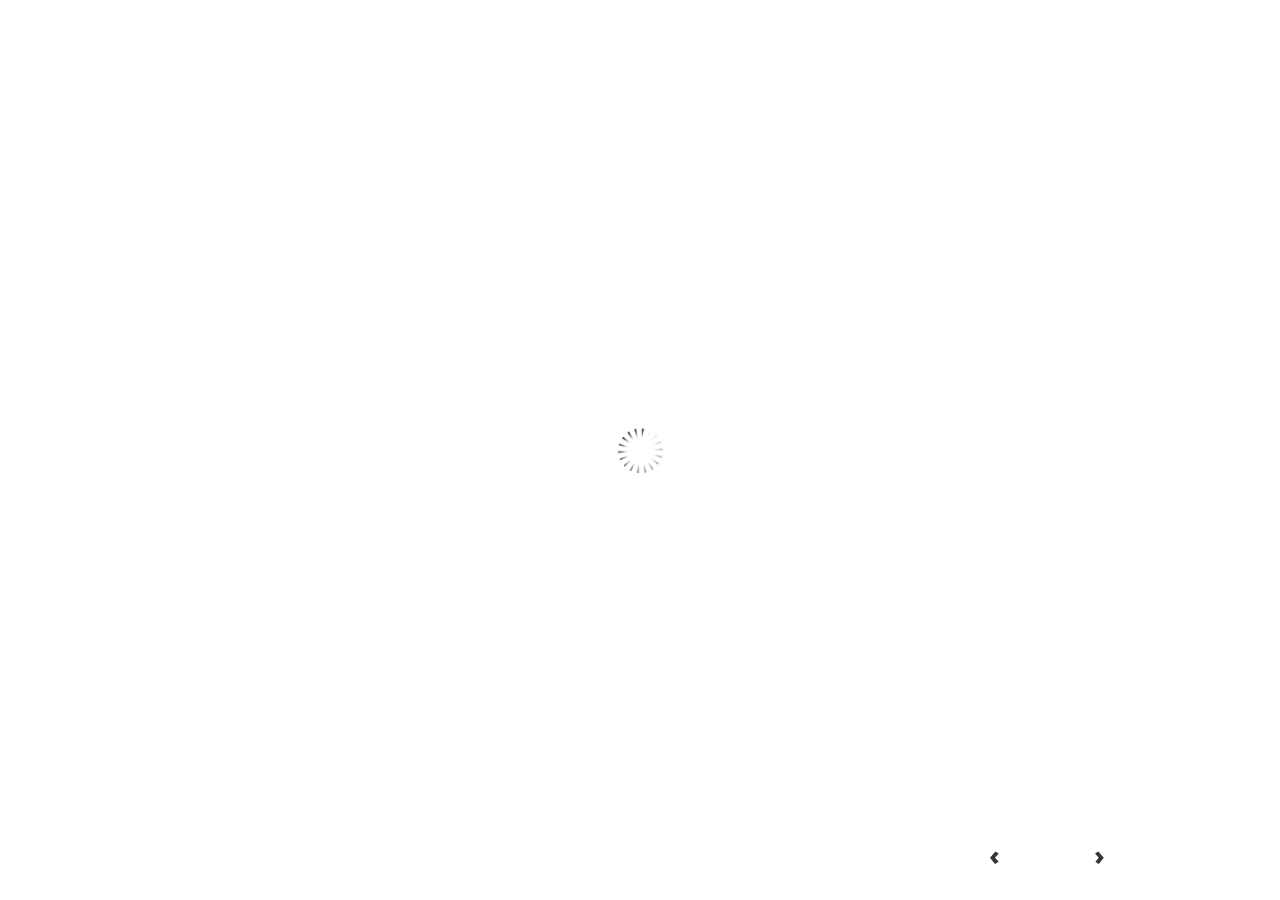
==== index.html @ 719ea782 "cardiac" ====
<!DOCTYPE HTML>
<html style="height: 100%;" lang="en-US">
<head>
    
    <meta http-equiv="Content-Type" content="text/html;charset=utf-8">
    <!-- Created using Storyline 3 - http://www.articulate.com  -->
    <!-- version: 3.17.27621.0 -->

    <title>The cardiac cycle2</title>
    <style>
        body {
            background: #ffffff;
            overflow: hidden;
        }

        html, body, table {
            height: 100%;
            width: 100%;
            margin: 0;
            padding: 0;
            border: 0;
        }

        table td {
            vertical-align: middle;
            text-align: center;
        }

        #nosupport {
            background: #f5f5f5;
            margin: 50px 65px;
            border: 1px solid #d5d5d5;
            width: calc(100% - 130px);
            height: calc(100% - 100px);
        }

        p {
            font-family: 'Helvetica Neue', Helvetica, Arial, Verdana, sans-serif;
            font-size: 12pt;
            color: #303030;
        }

        a {
            color: #2D9DDA;
            text-decoration: none !important;
        }

    </style>
    <script>
        var html5Supported = true;

    </script>
    <!--[if lte IE 9]><script>html5Supported = false;</script><![endif]-->

    <script type="text/javascript">

        function routePlayer() {

            var settings = {
                lmsEnabled: false,
                tincanEnabled: false,
                aoEnabled: false,
                runtimeOrder: [{"type":"html5","url":"story_html5.html"},{"type":"flash","url":"story_flash.html"}],
                warnOnCommitFail: false
            };

            var PARAM_WARN_ON_COMMIT = {name: 'warncommit', value: 1},
                    PARAM_LMS = {name: 'lms', value: 1},
                    PARAM_TINCAN = {name: 'tincan', value: true},
                    PARAM_AO = {name: 'aosupport', value: true};

            var detection = {
                agent: navigator.userAgent,

                flashEnabled: function() {
                    var description, version, flashAX,
                            plugin = navigator.plugins["Shockwave Flash"];

                    if (plugin != null) {
                        description = plugin.description.split(" ");
                        version = Number(description[description.length - 2]);

                        return (version >= 10) || isNaN(version);
                    } else {
                        try {
                            flashAX = new ActiveXObject("ShockwaveFlash.ShockwaveFlash.10");
                            return (flashAX != null);
                        } catch (e) {
                        }
                    }

                    return false;
                },
				
                isFlashWaiting: function() {
                    var html = '',
                    divFlash = document.getElementById('flashCheck'),
                    player;

                    html += '<object width="100px" height="100px" id="player" type="application/x-shockwave-flash">';
                    html += '<param name="name" value="player" />';
                    html += '<param name="wmode" value="opaque" />';
                    html += '<param name="allowScriptAccess" value="always" />';
                    html += '</object>';

                    divFlash.innerHTML = html;
                    player = document.getElementById('player');

                    return player != null && player.getBoundingClientRect().width > 0;
                },

                html5Enabled: function() {
                    return html5Supported;
                },

                ampEnabled: function() {
                    return ((this.isIOS() && this.isIPad()) || this.isAndroid());
                },

                isIOS: function() {
                    return (this.agent.indexOf("AppleWebKit/") > -1 && this.agent.indexOf("Mobile/") > -1)
                },

                isAndroid: function() {
                    return (this.agent.indexOf("Android") > -1);
                },

                isIPad: function() {
                    return (this.agent.indexOf("iPad") > -1);
                },

                isEdge: function() {
                    var hasGlCapability = (function() {
                        var canv = document.createElement('canvas'),
                            gl = canv.getContext('webgl') || canv.getContext('experimental-webgl');
                        canv = null;
                        return gl != null;
                    }());
                    return window.MSBlobBuilder != null && window.msCrypto == null && hasGlCapability;
                }
            };

            var router = {

                init: function() {
                    var i, url, launchInfo,
                        redirected = false,
                        order = settings.runtimeOrder,
                        launchMap = {
                            flash: {
                                isEnabled: 'flashEnabled',
                                getParams: 'getFlashParams',
                                delim: '?'
                            },
                            html5: {
                                isEnabled: 'html5Enabled',
                                getParams: 'getHtml5Params',
                                delim: '?'
                            },
                            amp: {
                                isEnabled: 'ampEnabled',
                                getParams: 'getAmpParams',
                                delim: '#'
                            }
                        };

                    if (document.location.search.toLowerCase().indexOf('forceflash') != -1) {
                        this.moveFlashToStartOfOrder(order);
                    }

                    for (i = 0; i < order.length; i++) {
                        launchInfo = launchMap[order[i].type];
                        url = order[i].url;

                        if (detection[launchInfo.isEnabled]()) {
                            this.redirect(url, this[launchInfo.getParams](), launchInfo.delim);
                            redirected = true;
                            break;
                        }
                    }

                    if (!redirected) {
                        if (
                            detection.isEdge() &&
                            order[0].type === 'flash' &&
                            detection.isFlashWaiting()
                        ) {
                            launchInfo = launchMap[order[0].type];
                            url = order[0].url;
                            this.redirect(url, this[launchInfo.getParams](), launchInfo.delim);
                        } else {
                            document.getElementById('nosupport').style.visibility = 'visible';
                        }
                    }
                },

                moveFlashToStartOfOrder: function (order) {
                    var i,
                        flashIndex = -1;
                    for (i = 0; i < order.length; i++) {
                        if (order[i].type == "flash") {
                            flashIndex = i;
                            break;
                        }
                    }
                    if (flashIndex != -1) {
                        order.splice(0, 0, order.splice(flashIndex, 1)[0]);
                    }
                },

                getQueryString: function (params) {
                    params = params || [];
                    var i,
                            queryString = document.location.search.substr(1),
                            paramArr = queryString.length > 0 ? queryString.split('&') : [];

                    for (i = 0; i < params.length; i++) {
                        paramArr.push([params[i].name, params[i].value].join('='));
                    }

                    return paramArr.join('&');
                },

                formatUrl: function (url, params, delim) {
                    delim = delim || '?';

                    var queryString = this.getQueryString(params);

                    if (queryString != null && queryString.length > 0) {
                        return [url, queryString].join(delim);
                    }

                    return url;
                },

                redirect: function (url, params, delim) {
                    window.location.replace(this.formatUrl(url, params, delim));
                },

                getFlashParams: function () {
                    return [];
                },

                getHtml5Params: function () {
                    var params = [];
                    if (settings.tincanEnabled) {
                        params.push(PARAM_TINCAN);
                    } else if (settings.lmsEnabled) {
                        params.push(PARAM_LMS);
                        if (settings.warnOnCommitFail) {
                            params.push(PARAM_WARN_ON_COMMIT);
                        }
                    }

                    return params;
                },

                getAmpParams: function () {
                    var tincanProto = settings.aoEnabled || settings.tincanEnabled,
                            params = [];
                    // build AMP params
                    if (tincanProto) {
                        params.push(PARAM_TINCAN);
                        if (settings.aoEnabled) {
                            params.push(PARAM_AO);
                        }
                    }
                    return params;
                }
            };

            router.init();
        };

    </script>
</head>
<body onload="routePlayer()" style="height: 100%;">
<div id="nosupport" style="visibility: hidden;">
    <table>
        <tr>
            <td>
                <p>
                    <svg xmlns="http://www.w3.org/2000/svg" width="90.2" height="74.9" viewBox="0 0 90 75" version="1.1">
                        <g transform="scale(.1)">
                            <path d="m409 7c54-25 106 20 130 66 106 170 213 340 320 510 17 28 32 63 19 96-14 36-55 51-91 51-224 1-448 0-672 0-35 1-76-3-100-33-26-32-15-77 5-108 107-173 216-344 324-517 16-26 35-53 65-65z"
                                  fill="#4c4c4c"></path>
                            <path d="m419 57c26-20 55 4 68 27 109 174 218 348 328 522 9 17 23 35 17 55-11 20-36 18-55 19-224 0-447 0-670 0-20-1-46 1-57-19-5-18 6-34 14-48 109-174 218-348 327-522 9-12 17-25 28-34z"
                                  fill="#f5f5f5"></path>
                            <path d="m429 179c25-12 58 8 56 35-1 81-5 161-10 242 2 32-49 39-57 9-7-73-6-146-11-219-1-24-4-56 22-67zM430 539 430 539 430 539c45-24 80 53 32 72-45 24-80-53-32-72z"
                                  fill="#4c4c4c"></path>
                        </g>
                    </svg>
                </p>
                <p>This course cannot be played.</p>
                <p><a href="https://ipc.articulate.com/slw/3/en/cannotplay/">Learn More</a></p>

            </td>
        </tr>
    </table>
</div>
<div id="flashCheck" style="visibility: hidden" >
</div>
</body>
</html>
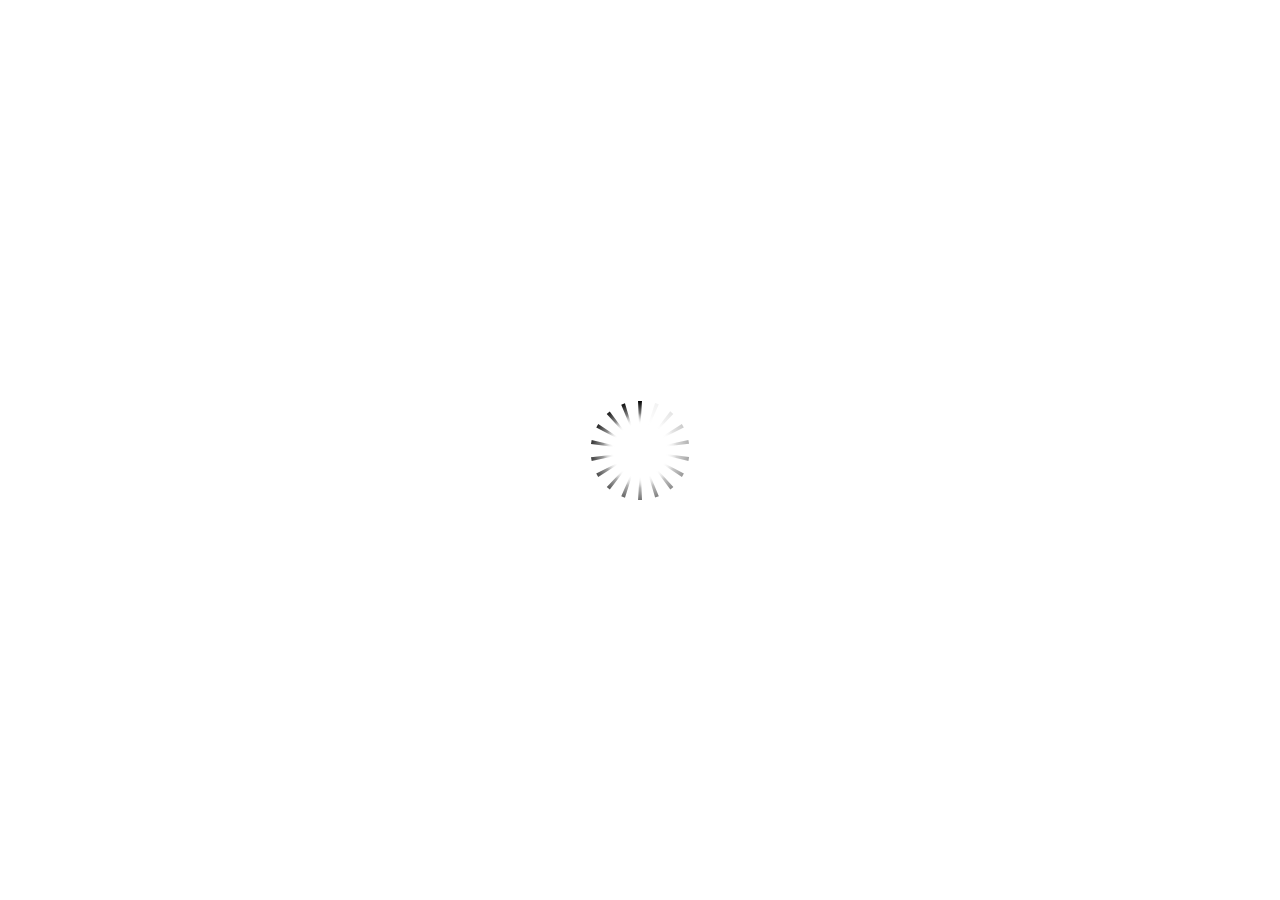
==== commit ef3c55c9: "Updated logo" ====
--- a/index.html
+++ b/index.html
@@ -6,7 +6,7 @@
     <!-- Created using Storyline 3 - http://www.articulate.com  -->
     <!-- version: 3.17.27621.0 -->
 
-    <title>The cardiac cycle2</title>
+    <title>The Cardiac Cycle</title>
     <style>
         body {
             background: #ffffff;
